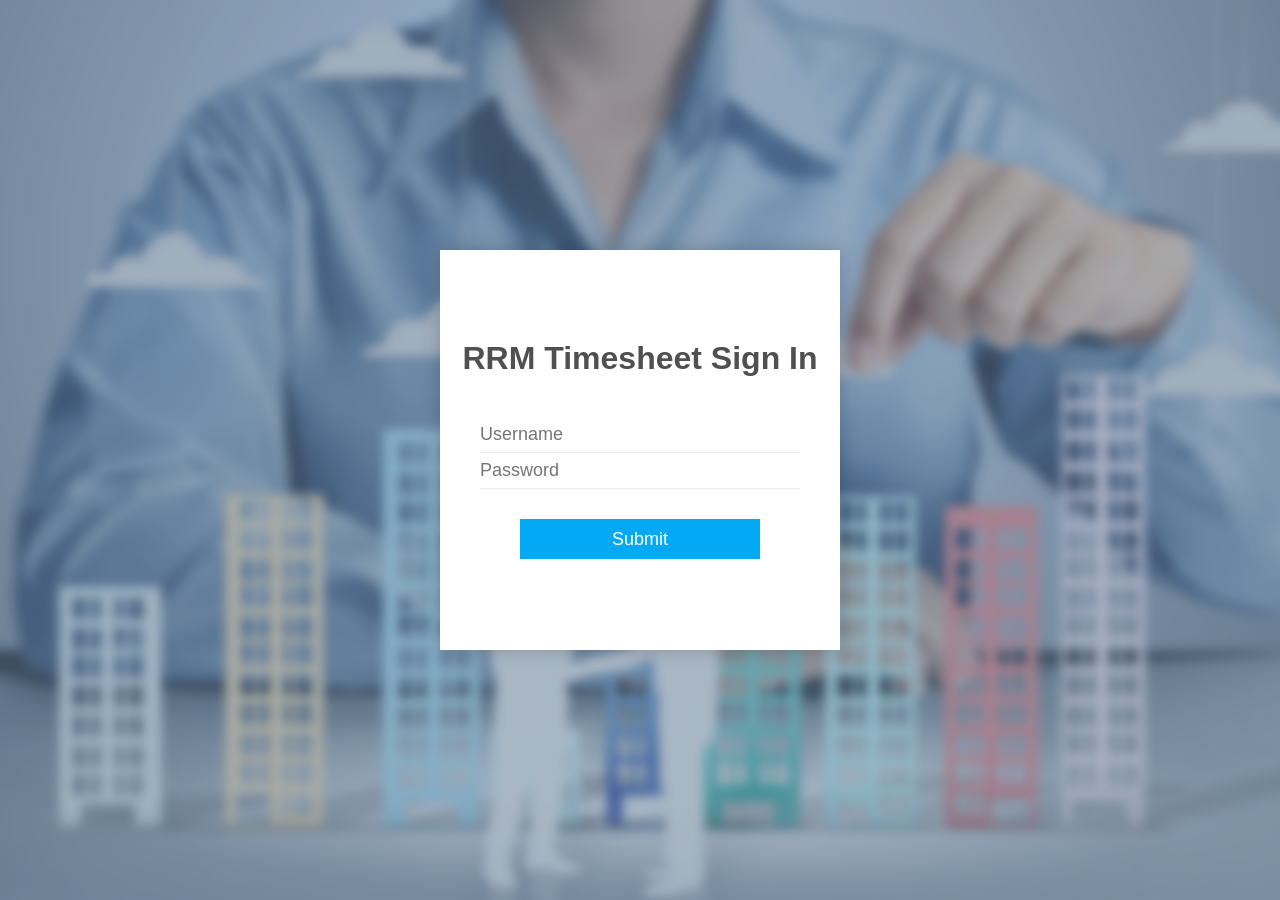
==== site/signin.html @ b339db22 "initial commit" ====
<!DOCTYPE html>
<html lang="en">

<head>
    <meta charset="UTF-8">
    <title>Sign In</title>
    <link rel="stylesheet" href="signin.css">
</head>

<body>
    <div id="content">
        <div id="box">
            <h1>RRM Timesheet Sign In</h1>
            <form action="validate-user.php" method="post" id="signin-form">
                <input type="text" name="username" class="text-input" id="username" placeholder="Username">
                <input type="password" name="password" class="text-input" id="password" placeholder="Password">
                <input type="submit" value="Submit" id="submit">
            </form>
            <div id="error-message">Incorrect username or password</div>
        </div>
    </div>
    <script src="jquery-3.1.1.min.js"></script>
    <script>
        var form = $('#signin-form');
        $(form).submit(function(event) {
            event.preventDefault();

            var formData = $(form).serialize();
            $.ajax({
                type: 'POST',
                url: $(form).attr('action'),
                data: formData
            }).done(function(response) {
                window.location = response;
            }).fail(function(jqXHR, textStatus, errorThrown) {
                debugger;
                if (jqXHR) {
                    $('#error-message').text(jqXHR.responseText);
                } else {
                    $('#error-message').text("Server error");   
                }
                $('#error-message').css('display', 'block');
                $('#password').val("");
            });
        });
    </script>
</body>

</html>
---- site/signin.css ----
html {
    box-sizing: border-box;
}

*,
*:before,
*:after {
    box-sizing: inherit;
}

* {
    margin: 0;
    padding: 0;
    font-family: 'Gill Sans', 'Gill Sans MT', Calibri, 'Trebuchet MS', sans-serif;
    color: #505050;
}

#content:after {
    content: "";
    position: fixed;
    top: 0;
    left: 0;
    right: 0;
    bottom: 0;
    z-index: -1;
    background: linear-gradient( rgba(20, 60, 100, 0.45), rgba(20, 60, 100, 0.45)), url("small-business.jpg");
    background-size: cover;
    filter: blur(5px);
    opacity: 0.8;
    transform: scale(1.03);
    overflow: hidden;
}

#content {
    position: absolute;
    top: 0;
    right: 0;
    bottom: 0;
    left: 0;
    display: flex;
    justify-content: center;
    align-items: center;
    min-height: 400px;
}

#box {
    width: 400px;
    height: 400px;
    min-height: 400px;
    box-shadow: 0 0 18px rgba(0, 0, 0, 0.2);
    background-color: white;
}

#box form {
    width: 100%;
    display: flex;
    justify-content: center;
    align-items: center;
    flex-direction: column;
}

.text-input {
    height: 36px;
    width: 80%;
    border: none;
    border-radius: 0 !important;
    font-size: 18px;
    font-weight: 300;
    background-color: transparent;
    box-shadow: none;
    border-bottom: 1px solid rgba(117, 117, 117, 0.15);
}

.text-input:focus {
    border-bottom: 1px solid rgb(3, 169, 245);
    outline: none;
    box-shadow: none;
}

#submit {
    margin-top: 30px;
    width: 60%;
    height: 40px;
    background: rgb(3, 169, 245);
    color: white;
    border: none;
    cursor: pointer;
    font-size: 18px;
}

h1 {
    margin-bottom: 40px;
    margin-top: 90px;
    text-align: center;
}

#error-message {
    margin-top: 16px;
    font-size: 20px;
    text-align: center;
    color: red;
    display: none;
}
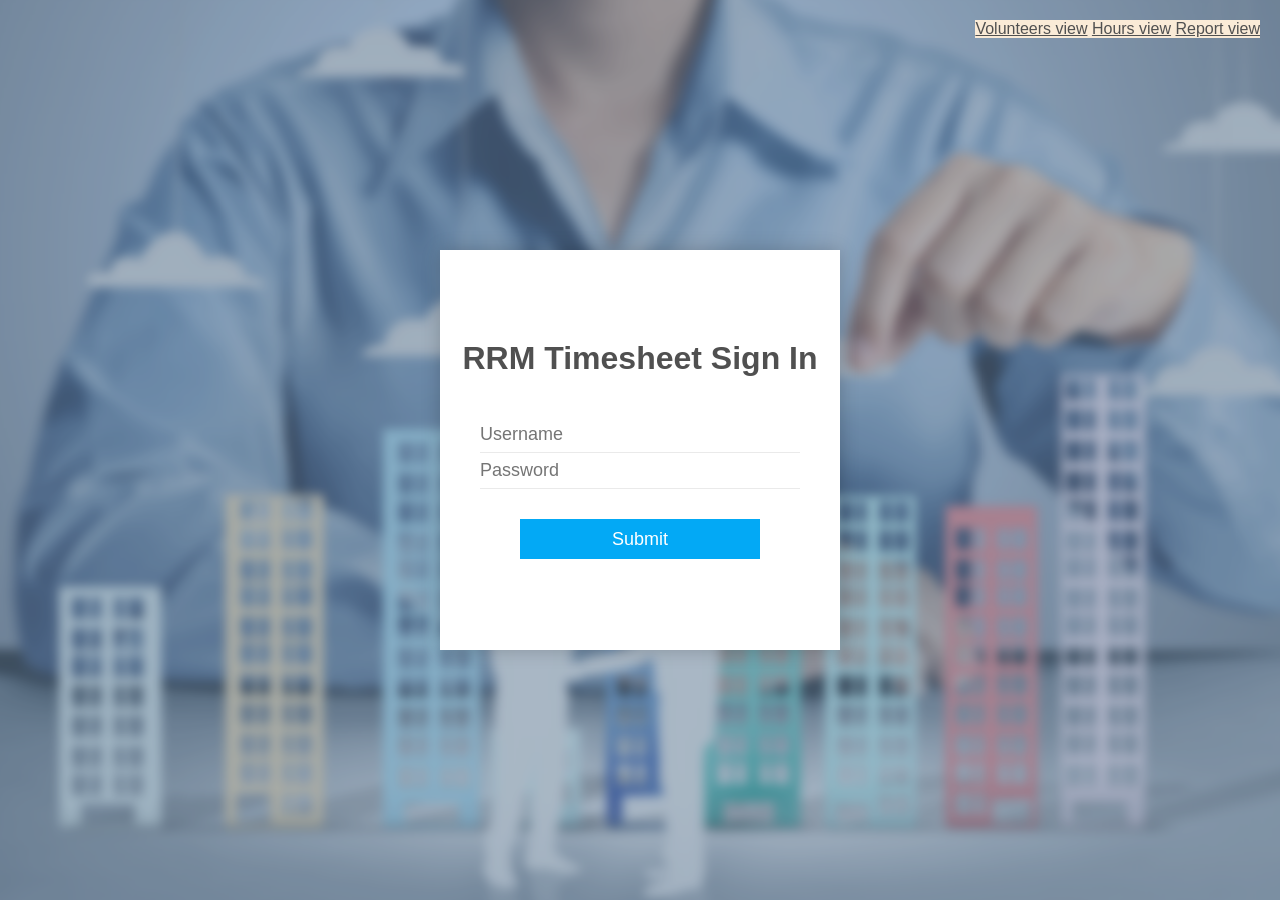
==== commit 1aa8b248: "temp links to admin views" ====
--- a/site/signin.html
+++ b/site/signin.html
@@ -18,6 +18,11 @@
             </form>
             <div id="error-message">Incorrect username or password</div>
         </div>
+    </div>
+    <div id="temp">
+        <a href="volunteers-cru.php">Volunteers view</a>
+        <a href="hours-cru.php">Hours view</a>
+        <a href="hours-report.php">Report view</a>
     </div>
     <script src="jquery-3.1.1.min.js"></script>
     <script>
--- a/site/signin.css
+++ b/site/signin.css
@@ -100,4 +100,11 @@
     text-align: center;
     color: red;
     display: none;
+}
+
+#temp {
+    position: absolute;
+    right: 20px;
+    top: 20px;
+    background-color: antiquewhite;
 }
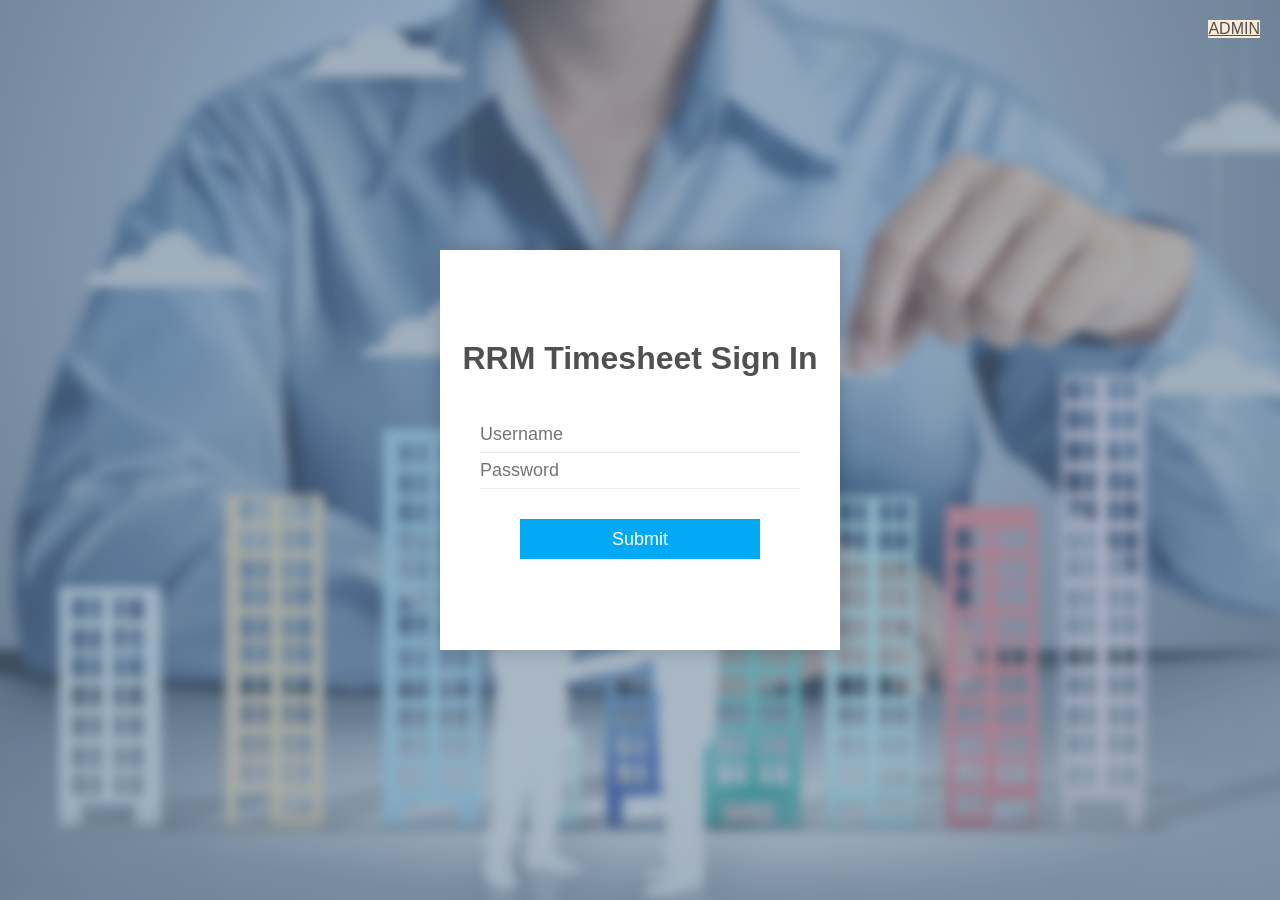
==== commit b7001c2b: "started client side input validation" ====
--- a/site/signin.html
+++ b/site/signin.html
@@ -12,17 +12,15 @@
         <div id="box">
             <h1>RRM Timesheet Sign In</h1>
             <form action="validate-user.php" method="post" id="signin-form">
-                <input type="text" name="username" class="text-input" id="username" placeholder="Username">
-                <input type="password" name="password" class="text-input" id="password" placeholder="Password">
+                <input type="text" name="username" class="text-input" id="username" placeholder="Username" autocomplete="off">
+                <input type="password" name="password" class="text-input" id="password" placeholder="Password" autocomplete="off">
                 <input type="submit" value="Submit" id="submit">
             </form>
             <div id="error-message">Incorrect username or password</div>
         </div>
     </div>
     <div id="temp">
-        <a href="volunteers-cru.php">Volunteers view</a>
-        <a href="hours-cru.php">Hours view</a>
-        <a href="hours-report.php">Report view</a>
+        <a href="admin.php">ADMIN</a>
     </div>
     <script src="jquery-3.1.1.min.js"></script>
     <script>
